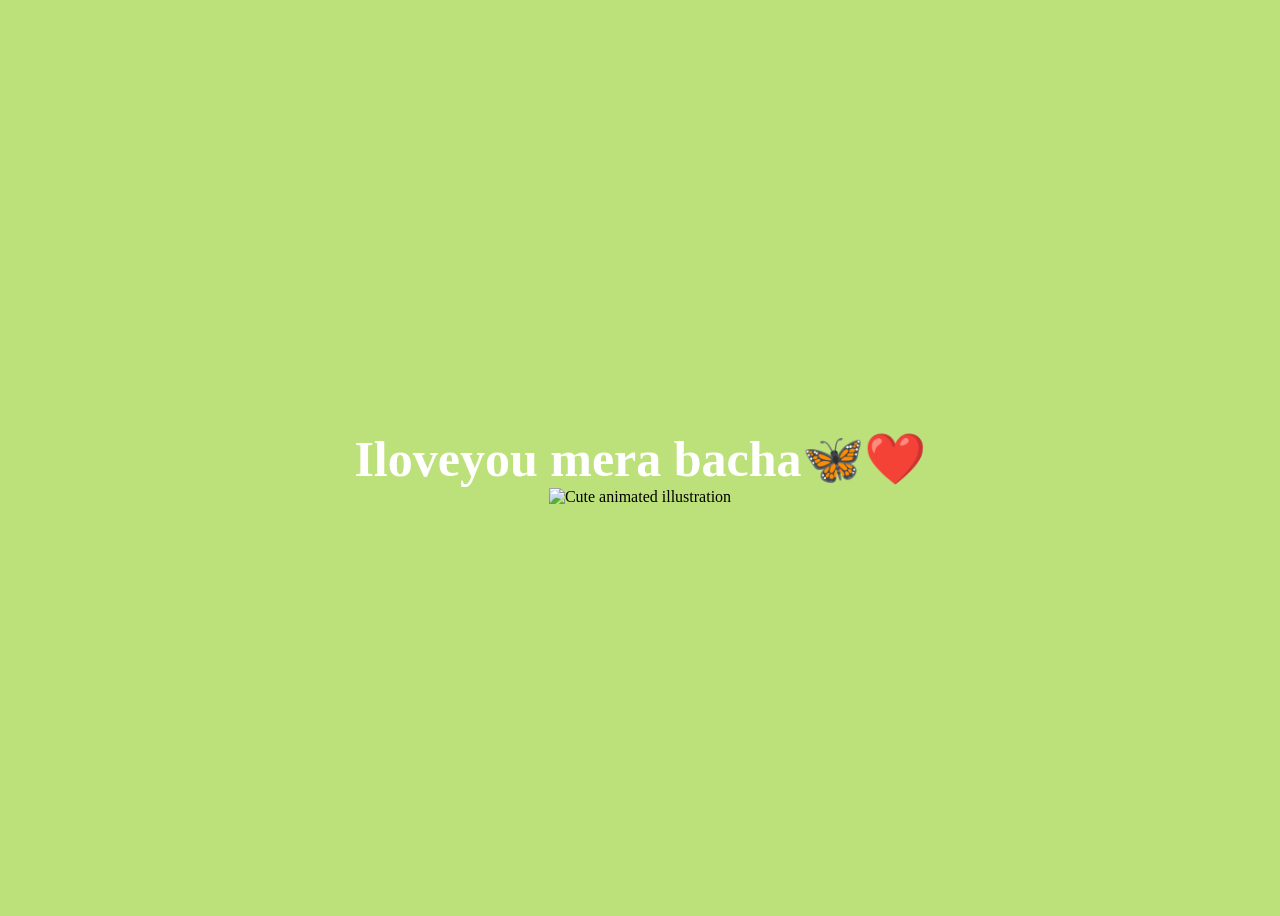
==== yes.html @ f747ae53 "Add files via upload" ====
<!DOCTYPE html>
<html lang="en">
    <head>
        <link rel="stylesheet" href="./yes_style.css">
        
    </head> 
    <body>
        <div class="container">
            <div >
                <h1 class = "header_text">Iloveyou mera bacha🦋❤️</h1>
            </div>
            <div class="gif_container">
                <img src="https://media.giphy.com/media/v1.Y2lkPTc5MGI3NjExeGM2NW5jcWoxdDBqeTZkNDhmbmJrbnptcndpd3I5dmFndHV6bnczMCZlcD12MV9zdGlja2Vyc19zZWFyY2gmY3Q9cw/cCOVfFwDI3awdse5A3/giphy.gif" alt="Cute animated illustration">
            </div>
        </div>
       
    </body> 
</html>
---- yes_style.css ----
body {
    display: flex;
    justify-content: center;
    align-items: center;
    height: 100vh;
    background-color: rgb(189, 225, 122);
}

.header_text {
    font-family: 'Nunito';
    font-size: 50px;
    font-weight: bold;
    color: white;
    text-align: center;
    margin-top: 20px;
    margin-bottom: 0px;
}

.gif_container {
    display: flex;
    justify-content: center;
    align-items: center;
}
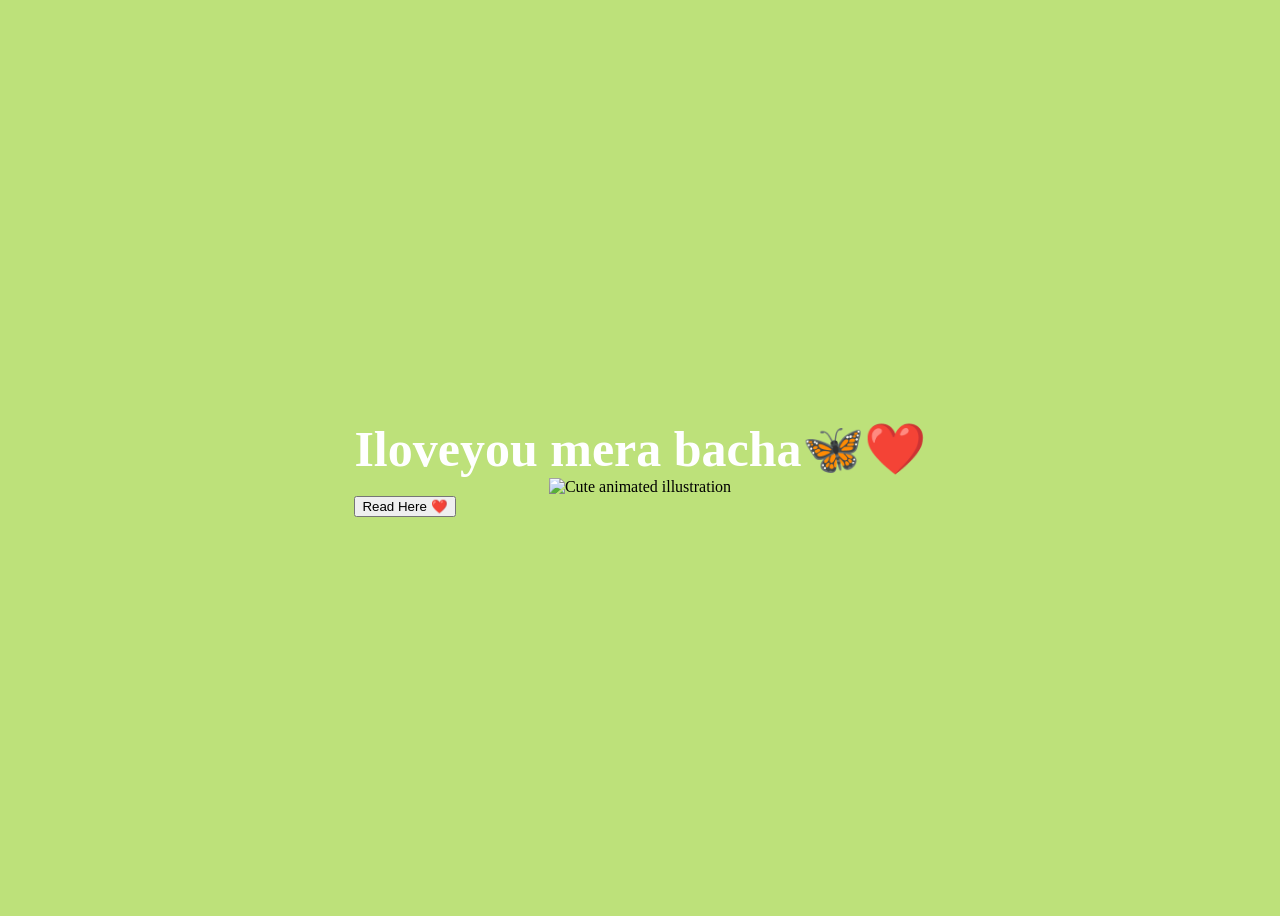
==== commit ef833a7a: "Update yes.html" ====
--- a/yes.html
+++ b/yes.html
@@ -12,6 +12,7 @@
             <div class="gif_container">
                 <img src="https://media.giphy.com/media/v1.Y2lkPTc5MGI3NjExeGM2NW5jcWoxdDBqeTZkNDhmbmJrbnptcndpd3I5dmFndHV6bnczMCZlcD12MV9zdGlja2Vyc19zZWFyY2gmY3Q9cw/cCOVfFwDI3awdse5A3/giphy.gif" alt="Cute animated illustration">
             </div>
+            <button class="btn" onclick="openRead()">Read Here ❤️</button>
         </div>
        
     </body> 
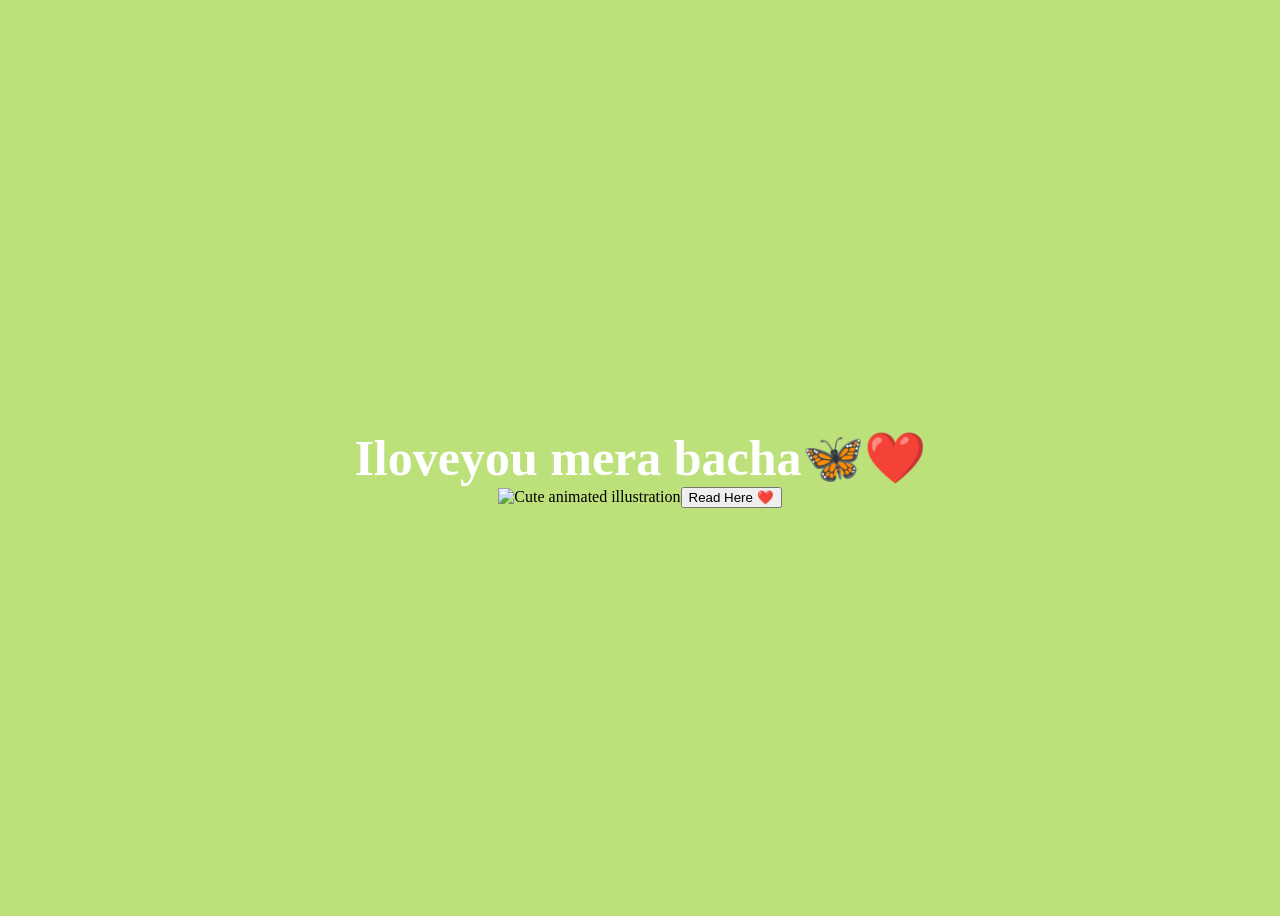
==== commit 9fd20016: "Fix button container structure in yes.html" ====
--- a/yes.html
+++ b/yes.html
@@ -11,9 +11,13 @@
             </div>
             <div class="gif_container">
                 <img src="https://media.giphy.com/media/v1.Y2lkPTc5MGI3NjExeGM2NW5jcWoxdDBqeTZkNDhmbmJrbnptcndpd3I5dmFndHV6bnczMCZlcD12MV9zdGlja2Vyc19zZWFyY2gmY3Q9cw/cCOVfFwDI3awdse5A3/giphy.gif" alt="Cute animated illustration">
-            </div>
-            <button class="btn" onclick="openRead()">Read Here ❤️</button>
-        </div>
-       
+           <div class="buttons">
+    <button class="btn" onclick="openRead()">Read Here ❤️</button>
+</div>
+    <script>
+function openRead() {
+    window.location.href = "read.html";
+}
+</script>   
     </body> 
 </html>
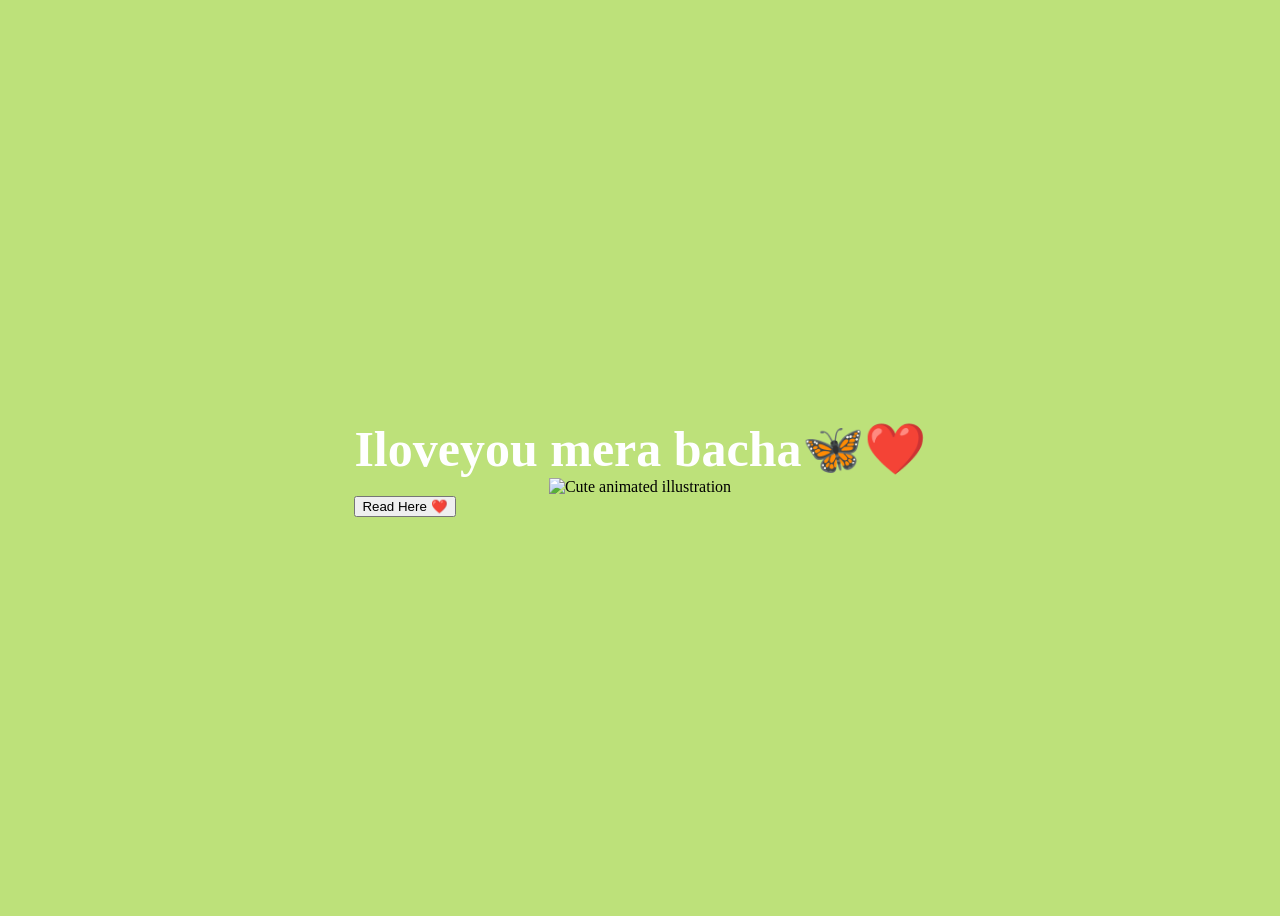
==== commit 97486b0c: "Update yes.html" ====
--- a/yes.html
+++ b/yes.html
@@ -1,23 +1,33 @@
 <!DOCTYPE html>
 <html lang="en">
-    <head>
-        <link rel="stylesheet" href="./yes_style.css">
-        
-    </head> 
-    <body>
-        <div class="container">
-            <div >
-                <h1 class = "header_text">Iloveyou mera bacha🦋❤️</h1>
-            </div>
-            <div class="gif_container">
-                <img src="https://media.giphy.com/media/v1.Y2lkPTc5MGI3NjExeGM2NW5jcWoxdDBqeTZkNDhmbmJrbnptcndpd3I5dmFndHV6bnczMCZlcD12MV9zdGlja2Vyc19zZWFyY2gmY3Q9cw/cCOVfFwDI3awdse5A3/giphy.gif" alt="Cute animated illustration">
-           <div class="buttons">
-    <button class="btn" onclick="openRead()">Read Here ❤️</button>
+<head>
+    <link rel="stylesheet" href="./yes_style.css">
+</head>
+
+<body>
+
+<div class="container">
+
+    <div>
+        <h1 class="header_text">Iloveyou mera bacha🦋❤️</h1>
+    </div>
+
+    <div class="gif_container">
+        <img src="https://media.giphy.com/media/v1.Y2lkPTc5MGI3NjExeGM2NW5jcWoxdDBqeTZkNDhmbmJrbnptcndpd3I5dmFndHV6bnczMCZlcD12MV9zdGlja2Vyc19zZWFyY2gmY3Q9cw/cCOVfFwDI3awdse5A3/giphy.gif" 
+        alt="Cute animated illustration">
+    </div>
+
+    <div class="buttons">
+        <button class="btn" onclick="openRead()">Read Here ❤️</button>
+    </div>
+
 </div>
-    <script>
+
+<script>
 function openRead() {
     window.location.href = "read.html";
 }
-</script>   
-    </body> 
+</script>
+
+</body>
 </html>
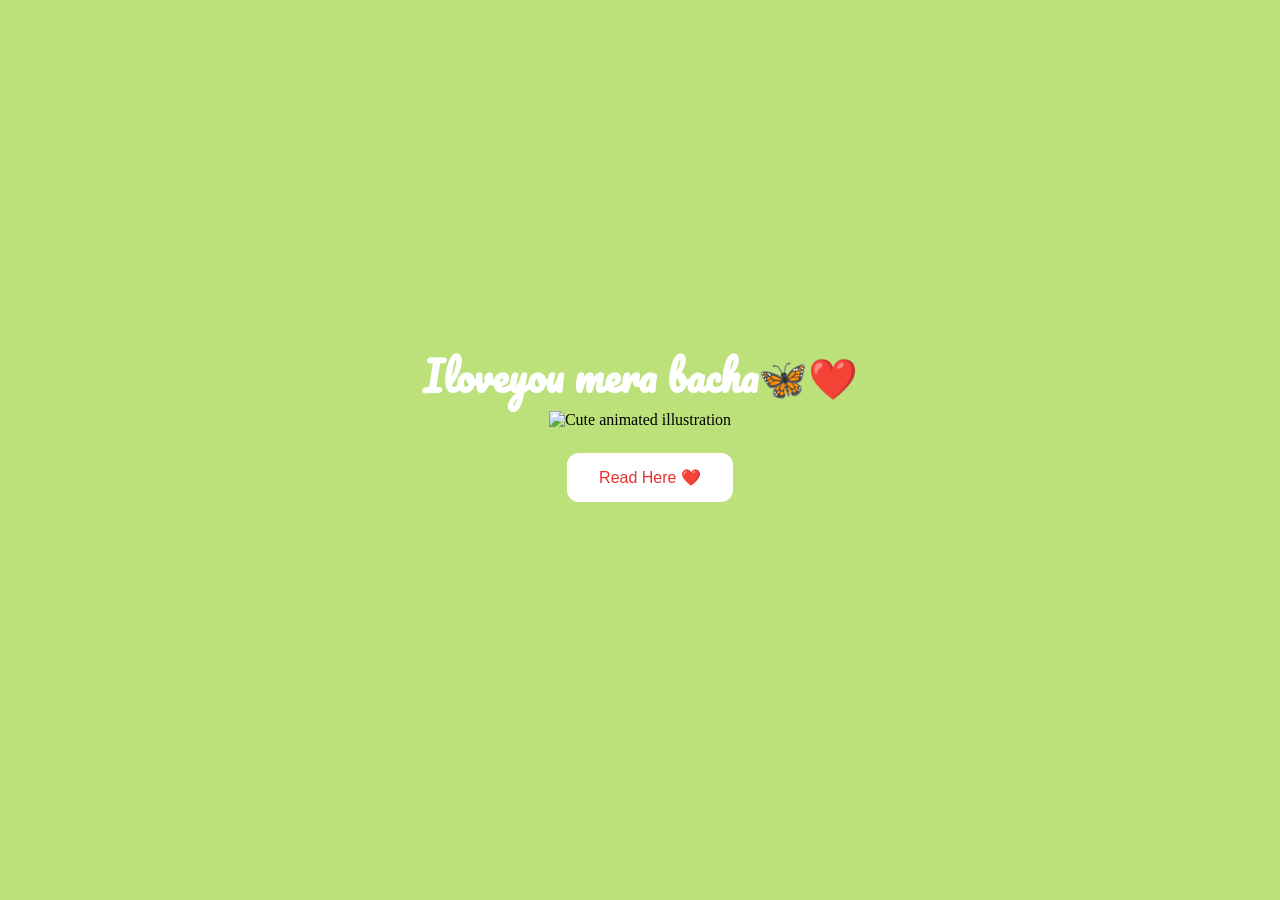
==== commit 3375dd1a: "Update stylesheet link in yes.html" ====
--- a/yes.html
+++ b/yes.html
@@ -1,7 +1,7 @@
 <!DOCTYPE html>
 <html lang="en">
 <head>
-    <link rel="stylesheet" href="./yes_style.css">
+   <link rel="stylesheet" href="./styles.css">
 </head>
 
 <body>
--- a/styles.css
+++ b/styles.css
@@ -0,0 +1,103 @@
+@import url('https://fonts.googleapis.com/css2?family=Pacifico&display=swap');
+body {
+    display: flex;
+    justify-content: center;
+    align-items: center;
+    height: 90vh;
+    background-color: rgb(189, 225, 122);
+}
+
+#noButton {
+    position: absolute;
+    margin-left: 150px;
+    transition: 0.5s;
+}
+
+#yesButton {
+    position: absolute;
+    margin-right: 150px;
+}
+
+.header_text {
+    font-family: 'Pacifico', cursive;
+    font-size: 40px;
+    font-weight: bold;
+    color: rgb(255, 255, 255);
+    text-align: center;
+    margin-top: 20px;
+    margin-bottom: 0;
+}
+
+.buttons {
+    display: flex;
+    flex-direction: row;
+    justify-content: center;
+    align-items: center;
+    margin-top: 20px;
+    margin-left: 20px;
+}
+
+.btn {
+    background-color: #ffffff;
+    color: rgb(233, 48, 48);
+    padding: 15px 32px;
+    text-align: center;
+    display: inline-block;
+    font-size: 16px;
+    margin: 4px 2px;
+    cursor: pointer;
+    border: none;
+    border-radius: 12px;
+    transition: background-color 0.3s ease;
+}
+
+.gif_container {
+    display: flex;
+    justify-content: center;
+    align-items: center;
+}
+.love_text {
+    font-size: 18px;
+    line-height: 1.7;
+    color: white;
+    text-align: center;
+    max-width: 600px;
+    margin: auto;
+}
+@media only screen and (max-width: 320px) and (max-height: 568px) {
+    body {
+        height: 100vh;
+    }
+
+    .header_text {
+        font-size: 20px;
+    }
+
+    img {
+        height: 60vh;
+    }
+
+    .btn {
+        padding: 10px 18px;
+        font-size: 12px;
+    }
+}
+
+@media only screen and (max-width: 414px) and (max-height: 736px) {
+    body {
+        height: 90vh;
+    }
+
+    .header_text {
+        font-size: 28px;
+    }
+
+    img {
+        height: 60vh;
+    }
+
+    .btn {
+        padding: 15px 25px;
+        font-size: 14px;
+    }
+}
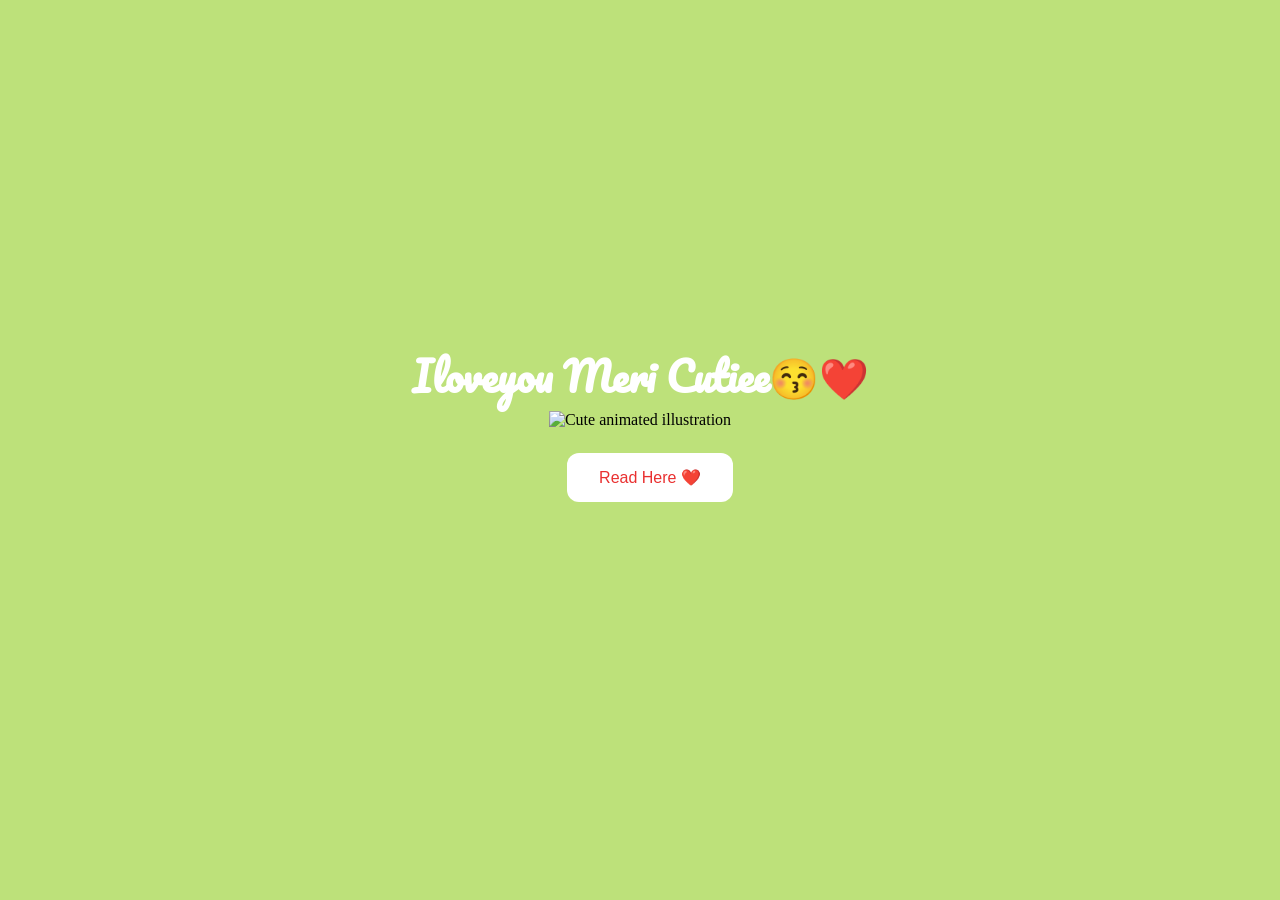
==== commit 2046323c: "Update yes.html" ====
--- a/yes.html
+++ b/yes.html
@@ -9,7 +9,7 @@
 <div class="container">
 
     <div>
-        <h1 class="header_text">Iloveyou mera bacha🦋❤️</h1>
+        <h1 class="header_text">Iloveyou Meri Cutiee😚❤️</h1>
     </div>
 
     <div class="gif_container">
--- a/styles.css
+++ b/styles.css
@@ -57,9 +57,9 @@
     align-items: center;
 }
 .love_text {
-    font-size: 18px;
+    font-size: 28px;
     line-height: 1.7;
-    color: white;
+    color: black;
     text-align: center;
     max-width: 600px;
     margin: auto;
